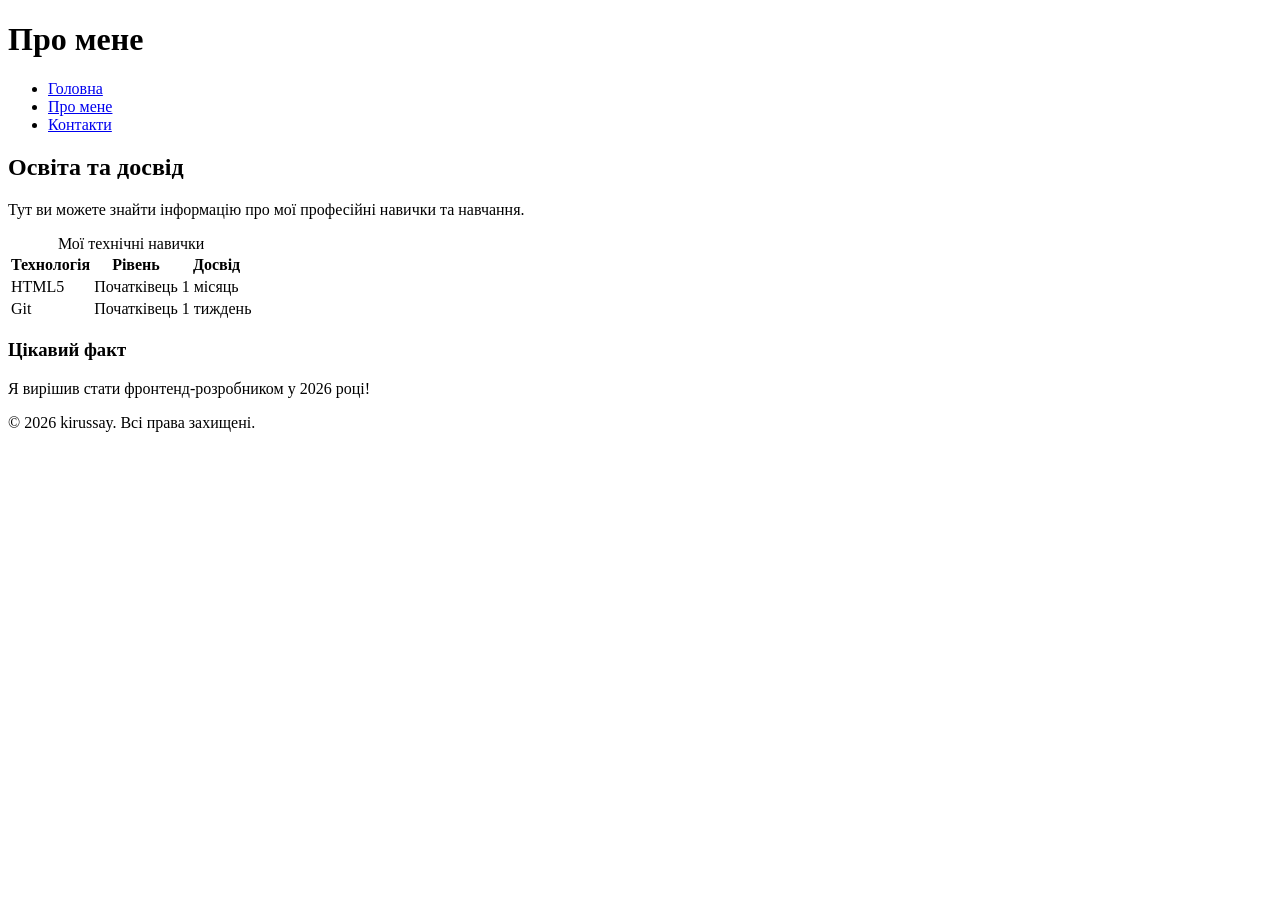
==== about.html @ 059f2304 "feat: create about.html with personal info" ====
<!DOCTYPE html>
<html lang="uk">
<head>
    <meta charset="UTF-8">
    <meta name="viewport" content="width=device-width, initial-scale=1.0">
    <meta name="description" content="Детальна інформація про освіту та навички">
    <meta name="author" content="kirussay">
    <title>Про мене — Портфоліо</title>
</head>
<body>
    <header>
        <h1>Про мене</h1>
        <nav>
            <ul>
                <li><a href="index.html">Головна</a></li>
                <li><a href="about.html">Про мене</a></li>
                <li><a href="contacts.html">Контакти</a></li>
            </ul>
        </nav>
    </header>

    <main>
        <section>
            <h2>Освіта та досвід</h2>
            <p>Тут ви можете знайти інформацію про мої професійні навички та навчання.</p>
            
            <table>
                <caption>Мої технічні навички</caption>
                <thead>
                    <tr>
                        <th>Технологія</th>
                        <th>Рівень</th>
                        <th>Досвід</th>
                    </tr>
                </thead>
                <tbody>
                    <tr>
                        <td>HTML5</td>
                        <td>Початківець</td>
                        <td>1 місяць</td>
                    </tr>
                    <tr>
                        <td>Git</td>
                        <td>Початківець</td>
                        <td>1 тиждень</td>
                    </tr>
                </tbody>
            </table>
        </section>

        <aside>
            <h3>Цікавий факт</h3>
            <p>Я вирішив стати фронтенд-розробником у 2026 році!</p>
        </aside>
    </main>

    <footer>
        <p>&copy; 2026 kirussay. Всі права захищені.</p>
    </footer>
</body>
</html>
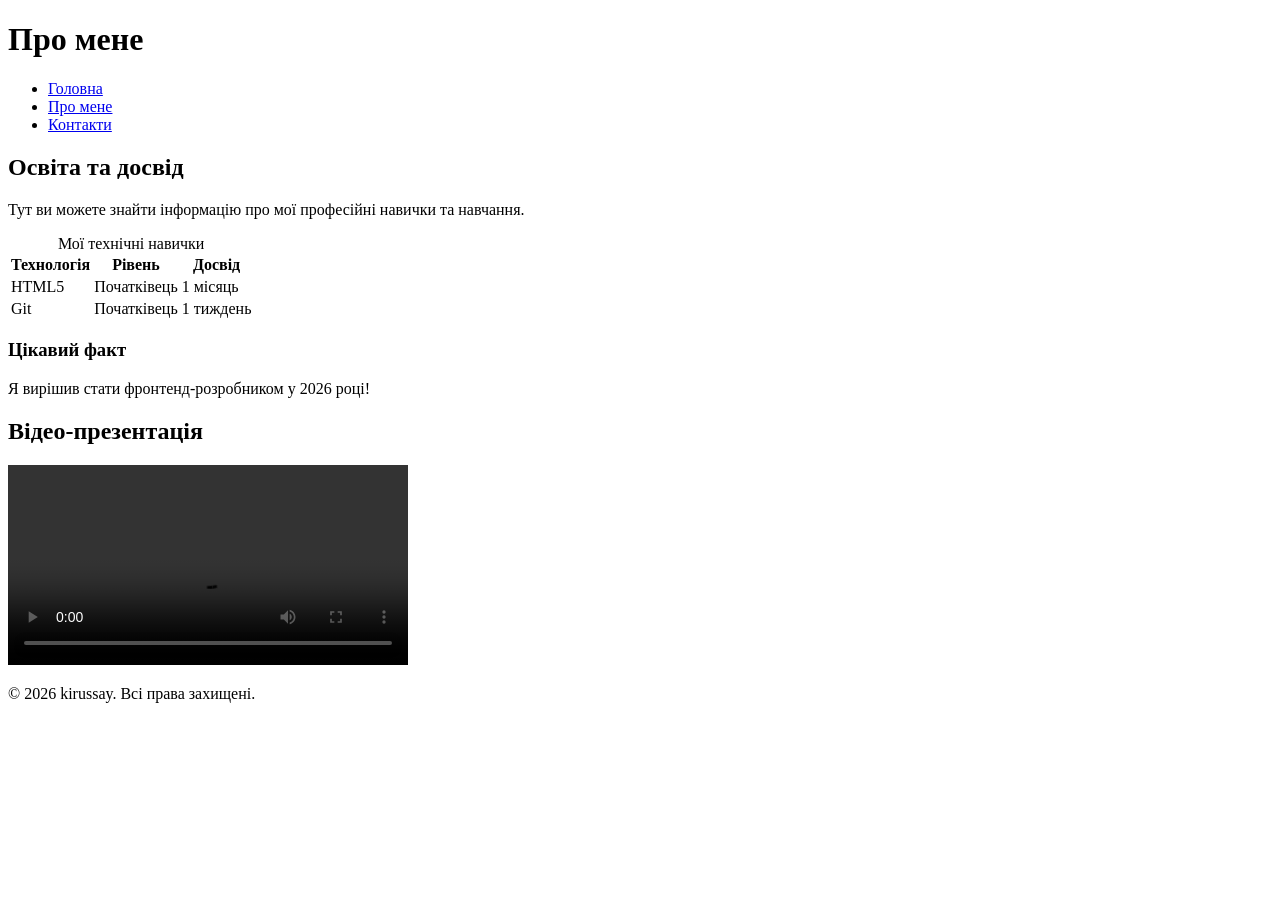
==== commit 8fcc9782: "feat: add video introduction to about page" ====
--- a/about.html
+++ b/about.html
@@ -53,7 +53,15 @@
             <p>Я вирішив стати фронтенд-розробником у 2026 році!</p>
         </aside>
     </main>
-
+    
+    <section>
+        <h2>Відео-презентація</h2>
+            <video controls width="400">
+        <source src="video/intro.mp4" type="video/mp4">
+        Ваш браузер не підтримує відео.
+             </video>
+    </section>
+    
     <footer>
         <p>&copy; 2026 kirussay. Всі права захищені.</p>
     </footer>
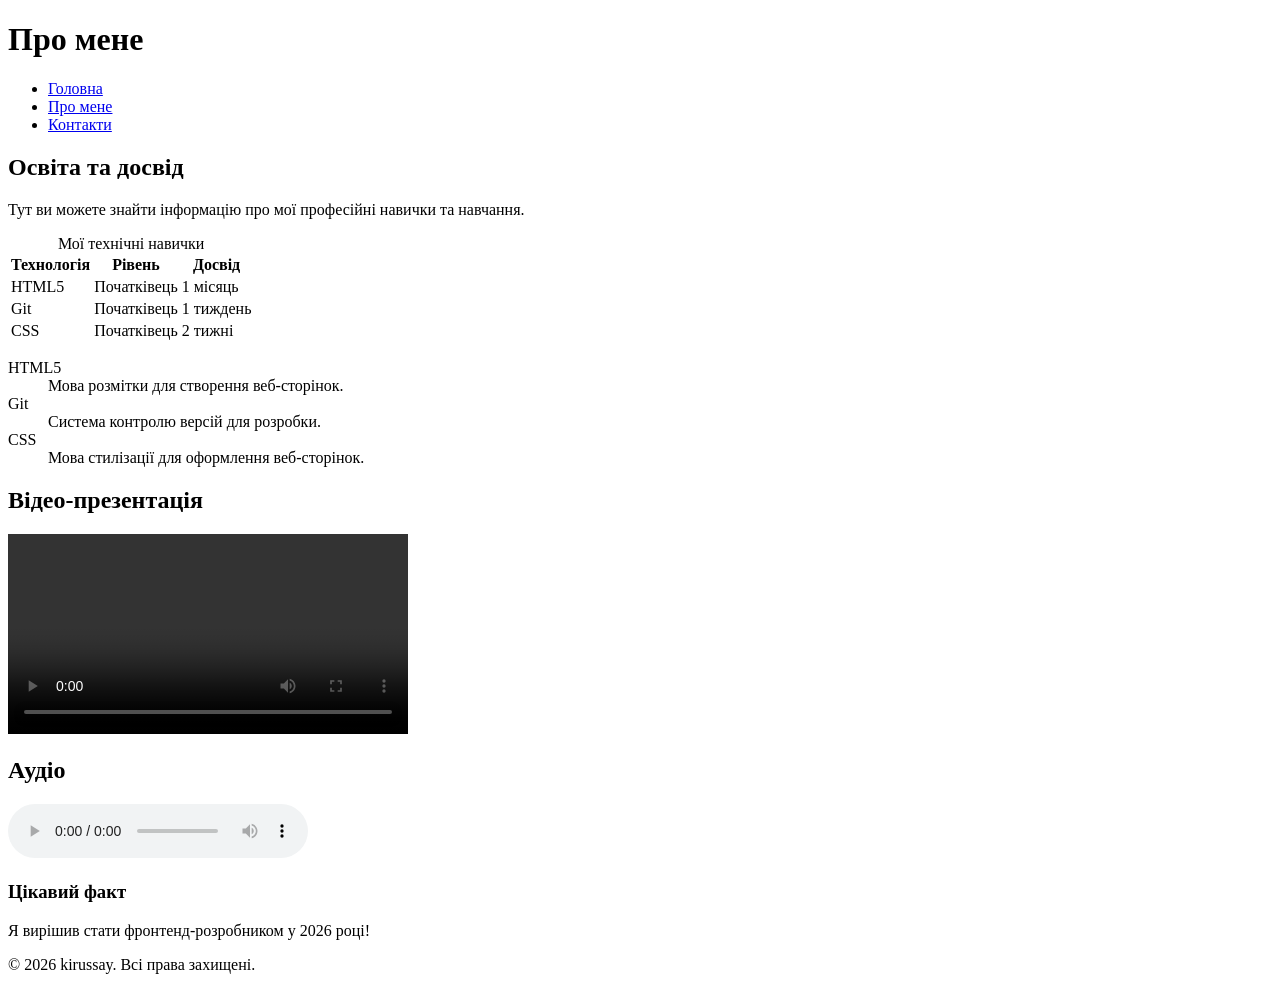
==== commit d61f1311: "refactor: add code comments and improve semantic structure" ====
--- a/about.html
+++ b/about.html
@@ -1,6 +1,7 @@
 <!DOCTYPE html>
 <html lang="uk">
 <head>
+    <!-- Мета-теги для кодування, viewport, автора та опису -->
     <meta charset="UTF-8">
     <meta name="viewport" content="width=device-width, initial-scale=1.0">
     <meta name="description" content="Детальна інформація про освіту та навички">
@@ -8,6 +9,7 @@
     <title>Про мене — Портфоліо</title>
 </head>
 <body>
+    <!-- Заголовок сторінки з навігацією -->
     <header>
         <h1>Про мене</h1>
         <nav>
@@ -19,49 +21,81 @@
         </nav>
     </header>
 
+    <!-- Основний вміст сторінки -->
     <main>
-        <section>
-            <h2>Освіта та досвід</h2>
-            <p>Тут ви можете знайти інформацію про мої професійні навички та навчання.</p>
-            
-            <table>
-                <caption>Мої технічні навички</caption>
-                <thead>
-                    <tr>
-                        <th>Технологія</th>
-                        <th>Рівень</th>
-                        <th>Досвід</th>
-                    </tr>
-                </thead>
-                <tbody>
-                    <tr>
-                        <td>HTML5</td>
-                        <td>Початківець</td>
-                        <td>1 місяць</td>
-                    </tr>
-                    <tr>
-                        <td>Git</td>
-                        <td>Початківець</td>
-                        <td>1 тиждень</td>
-                    </tr>
-                </tbody>
-            </table>
-        </section>
+        <!-- Стаття з інформацією про освіту та навички -->
+        <article>
+            <section>
+                <h2>Освіта та досвід</h2>
+                <p>Тут ви можете знайти інформацію про мої професійні навички та навчання.</p>
+                
+                <!-- Таблиця з технічними навичками -->
+                <table>
+                    <caption>Мої технічні навички</caption>
+                    <thead>
+                        <tr>
+                            <th>Технологія</th>
+                            <th>Рівень</th>
+                            <th>Досвід</th>
+                        </tr>
+                    </thead>
+                    <tbody>
+                        <tr>
+                            <td>HTML5</td>
+                            <td>Початківець</td>
+                            <td>1 місяць</td>
+                        </tr>
+                        <tr>
+                            <td>Git</td>
+                            <td>Початківець</td>
+                            <td>1 тиждень</td>
+                        </tr>
+                        <tr>
+                            <td>CSS</td>
+                            <td>Початківець</td>
+                            <td>2 тижні</td>
+                        </tr>
+                    </tbody>
+                </table>
 
+                <!-- Список визначень технологій -->
+                <dl>
+                    <dt>HTML5</dt>
+                    <dd>Мова розмітки для створення веб-сторінок.</dd>
+                    <dt>Git</dt>
+                    <dd>Система контролю версій для розробки.</dd>
+                    <dt>CSS</dt>
+                    <dd>Мова стилізації для оформлення веб-сторінок.</dd>
+                </dl>
+            </section>
+
+            <!-- Секція з відео-презентацією -->
+            <section>
+                <h2>Відео-презентація</h2>
+                <video controls width="400">
+                    <source src="video/intro.mp4" type="video/mp4">
+                    Ваш браузер не підтримує відео.
+                </video>
+            </section>
+
+            <!-- Секція з аудіо -->
+            <section>
+                <h2>Аудіо</h2>
+                <audio controls>
+                    <source src="audio/intro.mp3" type="audio/mpeg">
+                    Ваш браузер не підтримує аудіо.
+                </audio>
+            </section>
+        </article>
+
+        <!-- Бічна панель з цікавим фактом -->
         <aside>
             <h3>Цікавий факт</h3>
             <p>Я вирішив стати фронтенд-розробником у 2026 році!</p>
         </aside>
     </main>
     
-    <section>
-        <h2>Відео-презентація</h2>
-            <video controls width="400">
-        <source src="video/intro.mp4" type="video/mp4">
-        Ваш браузер не підтримує відео.
-             </video>
-    </section>
-    
+    <!-- Підвал сторінки -->
     <footer>
         <p>&copy; 2026 kirussay. Всі права захищені.</p>
     </footer>
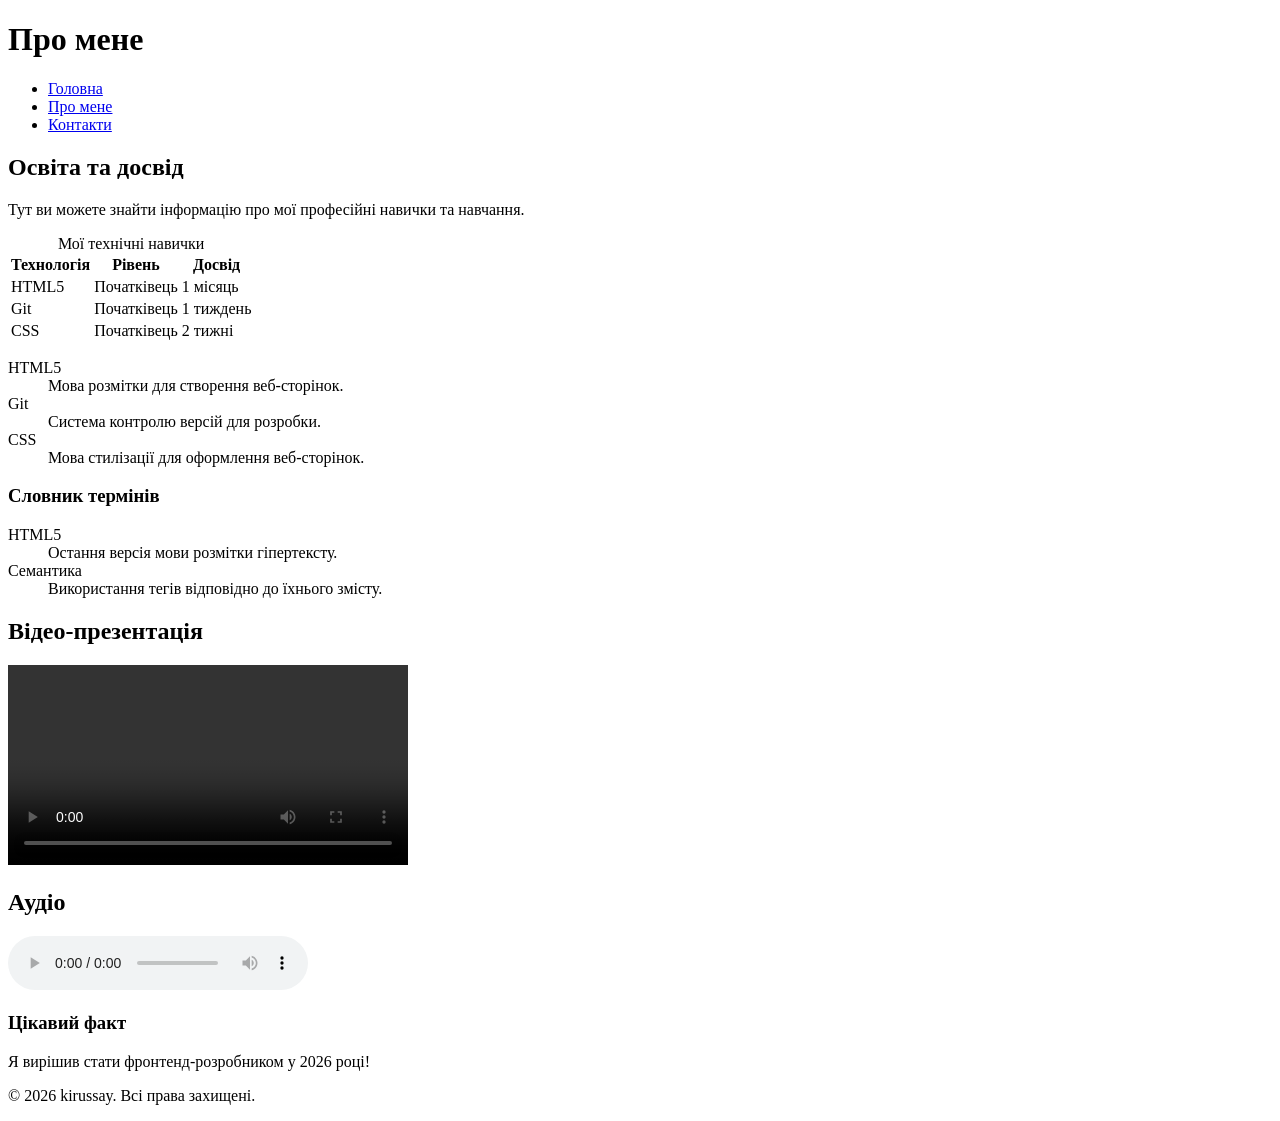
==== commit 8899384d: "feat: add definition list of web terms to about page" ====
--- a/about.html
+++ b/about.html
@@ -69,6 +69,16 @@
                 </dl>
             </section>
 
+                        <section>
+                            <h3>Словник термінів</h3>
+                            <dl>
+                                <dt>HTML5</dt>
+                                <dd>Остання версія мови розмітки гіпертексту.</dd>
+                                <dt>Семантика</dt>
+                                <dd>Використання тегів відповідно до їхнього змісту.</dd>
+                            </dl>
+                        </section>
+                        
             <!-- Секція з відео-презентацією -->
             <section>
                 <h2>Відео-презентація</h2>
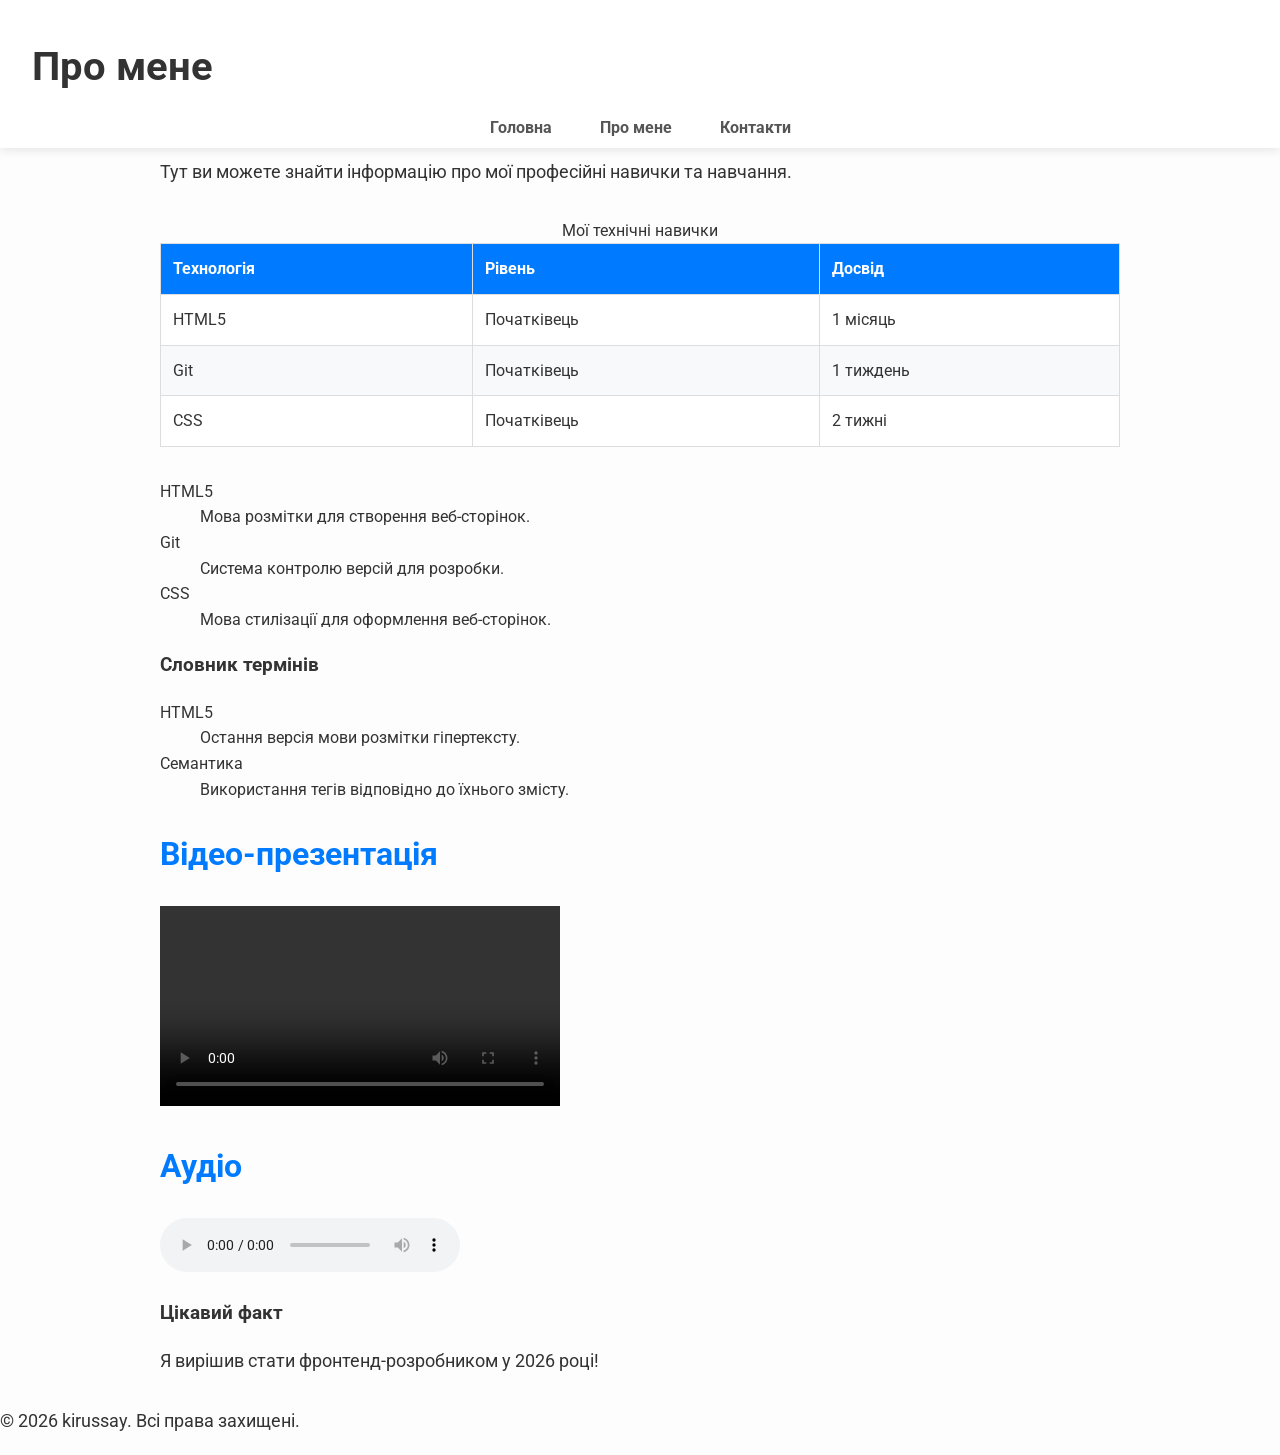
==== commit 26bd459b: "feat: implement advanced CSS styling, positioning and Google Fonts" ====
--- a/about.html
+++ b/about.html
@@ -6,6 +6,8 @@
     <meta name="viewport" content="width=device-width, initial-scale=1.0">
     <meta name="description" content="Детальна інформація про освіту та навички">
     <meta name="author" content="kirussay">
+    <meta name="keywords" content="Portfolio, HTML5, Lab1, Frontend">
+    <link rel="stylesheet" href="styles.css">
     <title>Про мене — Портфоліо</title>
 </head>
 <body>
@@ -78,7 +80,7 @@
                                 <dd>Використання тегів відповідно до їхнього змісту.</dd>
                             </dl>
                         </section>
-                        
+
             <!-- Секція з відео-презентацією -->
             <section>
                 <h2>Відео-презентація</h2>
--- a/styles.css
+++ b/styles.css
@@ -0,0 +1,173 @@
+/* 1. ПІДКЛЮЧЕННЯ ШРИФТІВ */
+@import url('https://fonts.googleapis.com/css2?family=Roboto:wght@400;700&display=swap');
+
+/* 2. БЛОКОВА МОДЕЛЬ (Box Model) */
+*, *::before, *::after {
+    box-sizing: border-box;
+}
+
+body {
+    margin: 0;
+    padding: 0;
+    font-family: 'Roboto', Arial, sans-serif;
+    font-size: 1rem;
+    line-height: 1.6;
+    color: #333;
+    background-color: #fdfdfd;
+}
+
+/* 3. ПОЗИЦІОНУВАННЯ: ФІКСОВАНИЙ ХЕДЕР */
+header {
+    position: fixed;
+    top: 0;
+    width: 100%;
+    background-color: #ffffff;
+    z-index: 1000;
+    box-shadow: 0 2px 10px rgba(0,0,0,0.1);
+    padding: 0.5rem 2rem;
+}
+
+/* 4. НАВІГАЦІЯ */
+nav ul {
+    list-style: none;
+    padding: 0;
+    margin: 0;
+    display: flex;
+    justify-content: center;
+}
+
+/* Дочірній селектор (комбінований) */
+nav ul > li {
+    margin: 0 1.5rem;
+}
+
+nav a {
+    text-decoration: none;
+    color: #555;
+    font-weight: 700;
+    transition: all 0.3s ease;
+    position: relative;
+}
+
+/* Псевдоклас :hover та псевдоелемент ::after */
+nav a:hover {
+    color: #007bff;
+}
+
+nav a::after {
+    content: '';
+    position: absolute;
+    width: 0;
+    height: 2px;
+    bottom: -5px;
+    left: 0;
+    background-color: #007bff;
+    transition: width 0.3s;
+}
+
+nav a:hover::after {
+    width: 100%;
+}
+
+/* 5. СЕКТОР "HERO" (Ідентифікатор) */
+/* Не забудь додати id="hero" у <section> на index.html */
+#hero {
+    padding: 6rem 2rem 3rem; /* Збільшений відступ зверху через fixed header */
+    text-align: center;
+    background: linear-gradient(135deg, #f5f7fa 0%, #c3cfe2 100%);
+}
+
+/* 6. ТАБЛИЦІ (Ефект зебри) */
+table {
+    width: 100%;
+    border-collapse: collapse;
+    margin: 2rem 0;
+    background: white;
+}
+
+th, td {
+    border: 1px solid #ddd;
+    padding: 12px;
+    text-align: left;
+}
+
+th {
+    background-color: #007bff;
+    color: white;
+}
+
+/* Псевдоклас :nth-child */
+tbody tr:nth-child(even) {
+    background-color: #f8f9fa;
+}
+
+tbody tr:hover {
+    background-color: #e9ecef; /* Інтерактивність */
+}
+
+/* 7. ФОРМИ */
+fieldset {
+    border: 2px solid #007bff;
+    border-radius: 8px;
+    margin-bottom: 1.5rem;
+    padding: 1.5rem;
+}
+
+legend {
+    font-weight: bold;
+    color: #007bff;
+    padding: 0 10px;
+}
+
+/* Атрибутний селектор + Псевдоклас :focus */
+input[type="text"], 
+input[type="email"], 
+textarea, 
+select {
+    width: 100%;
+    padding: 10px;
+    border: 1px solid #ccc;
+    border-radius: 4px;
+    transition: border-color 0.3s, box-shadow 0.3s;
+}
+
+input:focus {
+    border-color: #007bff;
+    box-shadow: 0 0 8px rgba(0,123,255,0.25);
+    outline: none;
+}
+
+/* 8. МУЛЬТИМЕДІА (Relative + Absolute) */
+figure {
+    position: relative;
+    margin: 20px 0;
+    overflow: hidden;
+    border-radius: 10px;
+}
+
+figcaption {
+    position: absolute;
+    bottom: 0;
+    background: rgba(0,0,0,0.6);
+    color: #fff;
+    width: 100%;
+    padding: 10px;
+    text-align: center;
+    opacity: 0;
+    transition: opacity 0.3s;
+}
+
+figure:hover figcaption {
+    opacity: 1;
+}
+
+/* 9. ТИПОГРАФІКА (rem) */
+main {
+    max-width: 1000px;
+    margin: 5rem auto 2rem; /* Центрування контенту */
+    padding: 0 20px;
+}
+
+h1 { font-size: 2.5rem; margin-bottom: 1rem; }
+h2 { font-size: 2rem; color: #007bff; }
+p { font-size: 1.1rem; margin-bottom: 1.2rem; }
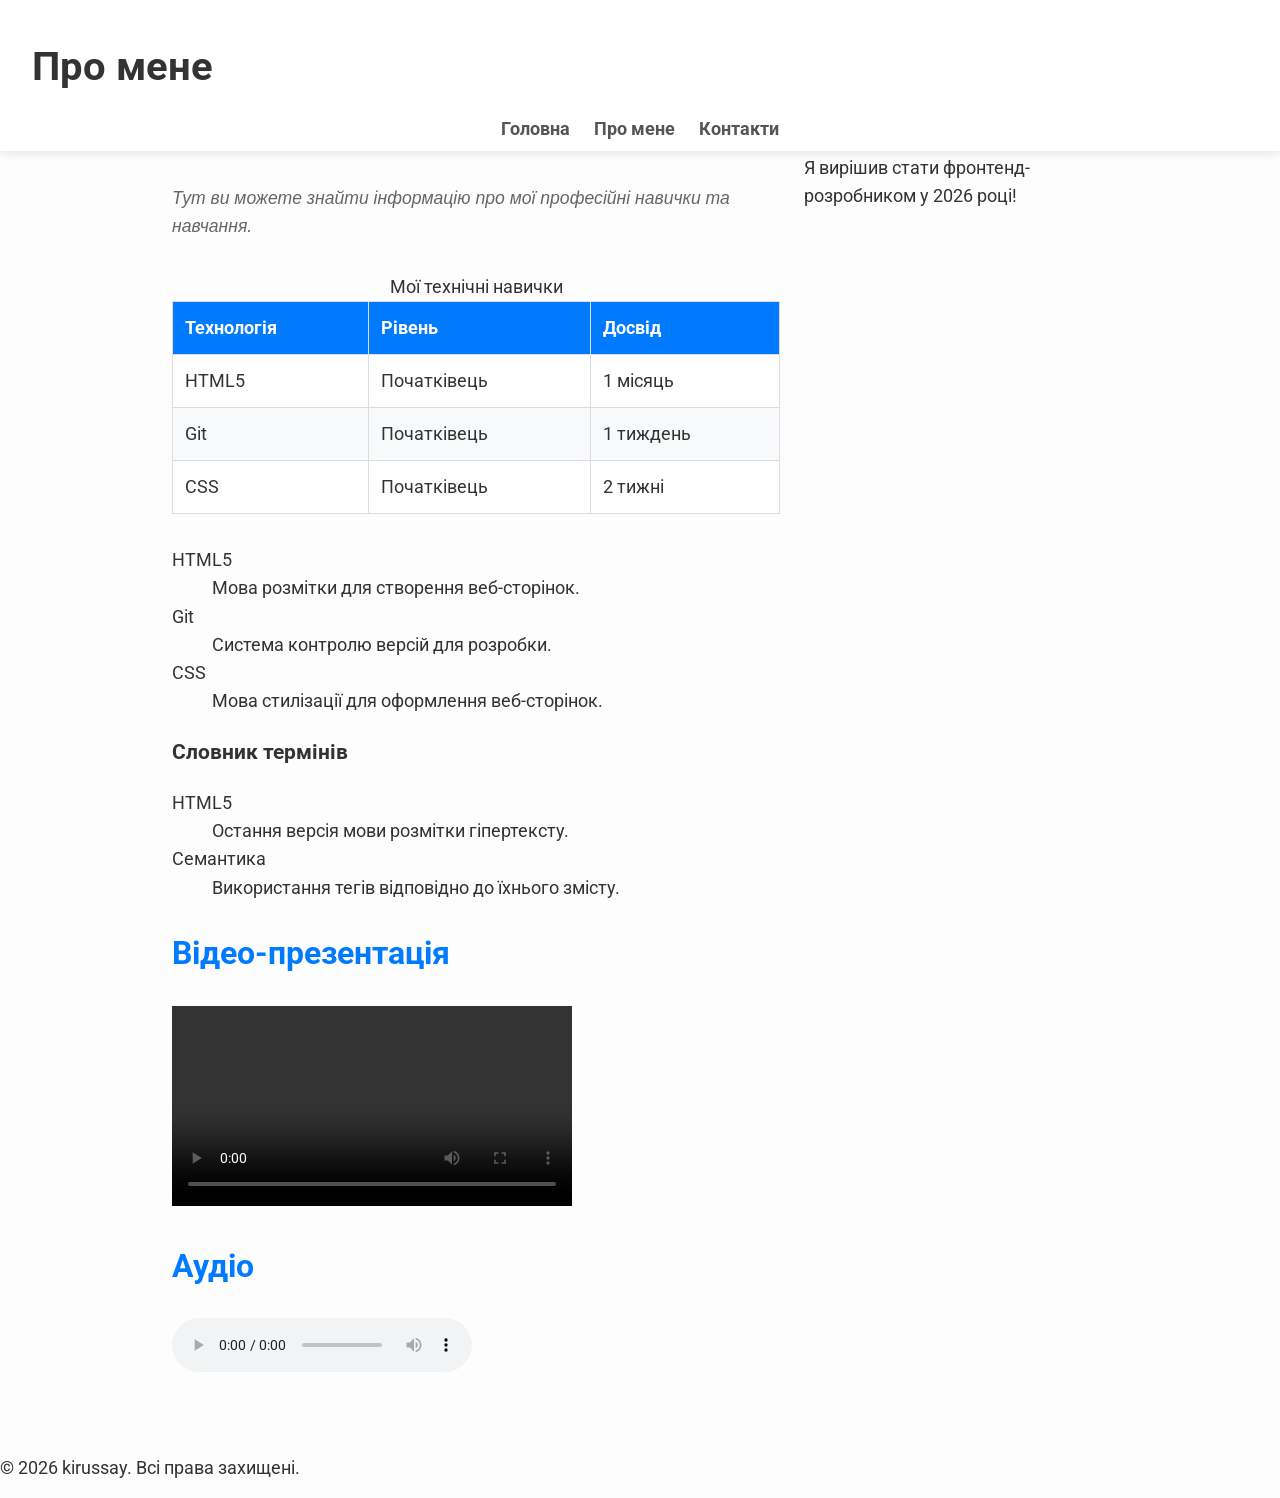
==== commit 70b7b3ca: "feat: implement JavaScript logic for Lab 4" ====
--- a/about.html
+++ b/about.html
@@ -111,5 +111,7 @@
     <footer>
         <p>&copy; 2026 kirussay. Всі права захищені.</p>
     </footer>
+
+    <script src="script.js"></script>
 </body>
 </html>
--- a/styles.css
+++ b/styles.css
@@ -1,19 +1,92 @@
 /* 1. ПІДКЛЮЧЕННЯ ШРИФТІВ */
 @import url('https://fonts.googleapis.com/css2?family=Roboto:wght@400;700&display=swap');
+
+/* Переменные */
+:root {
+  --primary-color: #007bff;
+  --secondary-color: #555;
+  --background-color: #fdfdfd;
+  --text-color: #333;
+  --header-bg: #ffffff;
+  --hero-bg-start: #f5f7fa;
+  --hero-bg-end: #c3cfe2;
+  --table-border: #ddd;
+  --table-header-bg: var(--primary-color);
+  --table-even-row: #f8f9fa;
+  --table-hover: #e9ecef;
+  --form-border: #ccc;
+  --form-focus-shadow: rgba(0,123,255,0.25);
+  --blockquote-color: var(--primary-color);
+  --highlight-bg: yellow;
+  --highlight-p-bg: lightgreen;
+  --font-family: 'Roboto', Arial, sans-serif;
+  --font-weight-bold: 700;
+  --line-height: 1.6;
+  --spacing-small: 0.5rem;
+  --spacing-medium: 1rem;
+  --spacing-large: 1.5rem;
+  --spacing-xl: 2rem;
+  --border-radius: 4px;
+  --border-radius-large: 8px;
+  --border-radius-xl: 10px;
+  --box-shadow: 0 2px 10px rgba(0,0,0,0.1);
+  --transition: all 0.3s ease;
+}
 
 /* 2. БЛОКОВА МОДЕЛЬ (Box Model) */
 *, *::before, *::after {
     box-sizing: border-box;
 }
 
+/* Адаптивные картинки */
+img {
+  max-width: 100%;
+  height: auto;
+}
+
+/* Анимация появления */
+@keyframes fadeIn {
+  from {
+    opacity: 0;
+    transform: translateY(20px);
+  }
+  to {
+    opacity: 1;
+    transform: translateY(0);
+  }
+}
+
 body {
     margin: 0;
     padding: 0;
-    font-family: 'Roboto', Arial, sans-serif;
-    font-size: 1rem;
-    line-height: 1.6;
-    color: #333;
-    background-color: #fdfdfd;
+    font-family: var(--font-family);
+    font-size: clamp(1rem, 2vw, 1.1rem);
+    line-height: var(--line-height);
+    color: var(--text-color);
+    background-color: var(--background-color);
+    animation: fadeIn 1s ease-in;
+}
+
+/* CSS Grid для основной структуры */
+body {
+  display: grid;
+  grid-template-areas:
+    "header"
+    "main"
+    "footer";
+  min-height: 100vh;
+}
+
+header {
+  grid-area: header;
+}
+
+main {
+  grid-area: main;
+}
+
+footer {
+  grid-area: footer;
 }
 
 /* 3. ПОЗИЦІОНУВАННЯ: ФІКСОВАНИЙ ХЕДЕР */
@@ -21,37 +94,38 @@
     position: fixed;
     top: 0;
     width: 100%;
-    background-color: #ffffff;
+    background-color: var(--header-bg);
     z-index: 1000;
-    box-shadow: 0 2px 10px rgba(0,0,0,0.1);
-    padding: 0.5rem 2rem;
-}
-
-/* 4. НАВІГАЦІЯ */
+    box-shadow: var(--box-shadow);
+    padding: var(--spacing-small) var(--spacing-xl);
+}
+
+/* 4. НАВІГАЦІЯ на Flexbox */
 nav ul {
     list-style: none;
     padding: 0;
     margin: 0;
     display: flex;
     justify-content: center;
+    gap: var(--spacing-large); /* Используем gap */
 }
 
 /* Дочірній селектор (комбінований) */
 nav ul > li {
-    margin: 0 1.5rem;
+    margin: 0; /* Убираем margin, используем gap */
 }
 
 nav a {
     text-decoration: none;
-    color: #555;
-    font-weight: 700;
-    transition: all 0.3s ease;
+    color: var(--secondary-color);
+    font-weight: var(--font-weight-bold);
+    transition: var(--transition);
     position: relative;
 }
 
 /* Псевдоклас :hover та псевдоелемент ::after */
 nav a:hover {
-    color: #007bff;
+    color: var(--primary-color);
 }
 
 nav a::after {
@@ -61,61 +135,80 @@
     height: 2px;
     bottom: -5px;
     left: 0;
-    background-color: #007bff;
+    background-color: var(--primary-color);
     transition: width 0.3s;
 }
 
 nav a:hover::after {
     width: 100%;
+}
+
+nav {
+    max-width: 1000px;
+    margin: 0 auto;
+}
+
+a {
+    transition: color 0.3s ease, background-color 0.3s ease, transform 0.3s ease;
+}
+
+button,
+.btn {
+    transition: var(--transition);
+    cursor: pointer;
 }
 
 /* 5. СЕКТОР "HERO" (Ідентифікатор) */
 /* Не забудь додати id="hero" у <section> на index.html */
 #hero {
-    padding: 6rem 2rem 3rem; /* Збільшений відступ зверху через fixed header */
+    padding: 6rem var(--spacing-xl) 3rem; /* Збільшений відступ зверху через fixed header */
     text-align: center;
-    background: linear-gradient(135deg, #f5f7fa 0%, #c3cfe2 100%);
+    background: linear-gradient(135deg, var(--hero-bg-start) 0%, var(--hero-bg-end) 100%);
 }
 
 /* 6. ТАБЛИЦІ (Ефект зебри) */
 table {
     width: 100%;
     border-collapse: collapse;
-    margin: 2rem 0;
+    margin: var(--spacing-xl) 0;
     background: white;
 }
 
+.table-container {
+    overflow-x: auto;
+}
+
 th, td {
-    border: 1px solid #ddd;
+    border: 1px solid var(--table-border);
     padding: 12px;
     text-align: left;
 }
 
 th {
-    background-color: #007bff;
+    background-color: var(--table-header-bg);
     color: white;
 }
 
 /* Псевдоклас :nth-child */
 tbody tr:nth-child(even) {
-    background-color: #f8f9fa;
+    background-color: var(--table-even-row);
 }
 
 tbody tr:hover {
-    background-color: #e9ecef; /* Інтерактивність */
+    background-color: var(--table-hover); /* Інтерактивність */
 }
 
 /* 7. ФОРМИ */
 fieldset {
-    border: 2px solid #007bff;
-    border-radius: 8px;
-    margin-bottom: 1.5rem;
-    padding: 1.5rem;
+    border: 2px solid var(--primary-color);
+    border-radius: var(--border-radius-large);
+    margin-bottom: var(--spacing-large);
+    padding: var(--spacing-large);
 }
 
 legend {
-    font-weight: bold;
-    color: #007bff;
+    font-weight: var(--font-weight-bold);
+    color: var(--primary-color);
     padding: 0 10px;
 }
 
@@ -126,14 +219,19 @@
 select {
     width: 100%;
     padding: 10px;
-    border: 1px solid #ccc;
-    border-radius: 4px;
-    transition: border-color 0.3s, box-shadow 0.3s;
+    border: 1px solid var(--form-border);
+    border-radius: var(--border-radius);
+    transition: var(--transition);
+}
+
+/* Атрибутний селектор для required */
+input[required] {
+    border-left: 3px solid #ff6b6b;
 }
 
 input:focus {
-    border-color: #007bff;
-    box-shadow: 0 0 8px rgba(0,123,255,0.25);
+    border-color: var(--primary-color);
+    box-shadow: 0 0 8px var(--form-focus-shadow);
     outline: none;
 }
 
@@ -142,7 +240,8 @@
     position: relative;
     margin: 20px 0;
     overflow: hidden;
-    border-radius: 10px;
+    border-radius: var(--border-radius-xl);
+    grid-area: figure;
 }
 
 figcaption {
@@ -161,13 +260,85 @@
     opacity: 1;
 }
 
-/* 9. ТИПОГРАФІКА (rem) */
+/* 9. ТИПОГРАФІКА (rem) с Fluid Typography */
 main {
     max-width: 1000px;
     margin: 5rem auto 2rem; /* Центрування контенту */
-    padding: 0 20px;
-}
-
-h1 { font-size: 2.5rem; margin-bottom: 1rem; }
-h2 { font-size: 2rem; color: #007bff; }
-p { font-size: 1.1rem; margin-bottom: 1.2rem; }+    padding: 0 var(--spacing-xl);
+    display: grid;
+    grid-template-areas:
+      "article"
+      "figure"
+      "aside";
+    gap: var(--spacing-large);
+}
+
+article {
+  grid-area: article;
+}
+
+figure {
+  grid-area: figure;
+}
+
+aside {
+  grid-area: aside;
+}
+
+h1 { font-size: clamp(1.5rem, 5vw, 2.5rem); margin-bottom: var(--spacing-medium); }
+h2 { font-size: clamp(1.2rem, 4vw, 2rem); color: var(--primary-color); }
+
+/* Сусідній селектор (adjacent sibling) */
+h2 + p {
+    font-style: italic;
+    color: #666;
+}
+
+p { font-size: clamp(1rem, 2vw, 1.1rem); margin-bottom: var(--spacing-medium); }
+
+/* Псевдоелемент ::before для blockquote */
+blockquote::before {
+    content: '"';
+    font-size: clamp(2rem, 6vw, 3rem);
+    color: var(--blockquote-color);
+    position: absolute;
+    margin-top: -0.5rem;
+    margin-left: -1rem;
+}
+
+blockquote {
+    position: relative;
+    font-style: italic;
+    padding-left: var(--spacing-xl);
+}
+
+/* 10. СПЕЦИФІЧНІСТЬ: Приклад перевизначення */
+/* Спочатку клас .highlight */
+.highlight {
+    background-color: var(--highlight-bg);
+}
+
+/* Потім селектор тег.класс (більша специфічність) */
+p.highlight {
+    background-color: var(--highlight-p-bg);
+    font-weight: var(--font-weight-bold);
+}
+
+/* Media queries для планшетов и десктопов */
+@media (min-width: 768px) {
+  /* Для планшетов: возможно, увеличить шрифты или отступы */
+  main {
+    padding: 0 var(--spacing-xl);
+  }
+}
+
+@media (min-width: 1024px) {
+  /* Для десктопов: grid с сайдбаром */
+  main {
+    grid-template-areas:
+      "article aside"
+      "figure aside";
+    grid-template-columns: 2fr 1fr;
+    align-items: start;
+  }
+}
